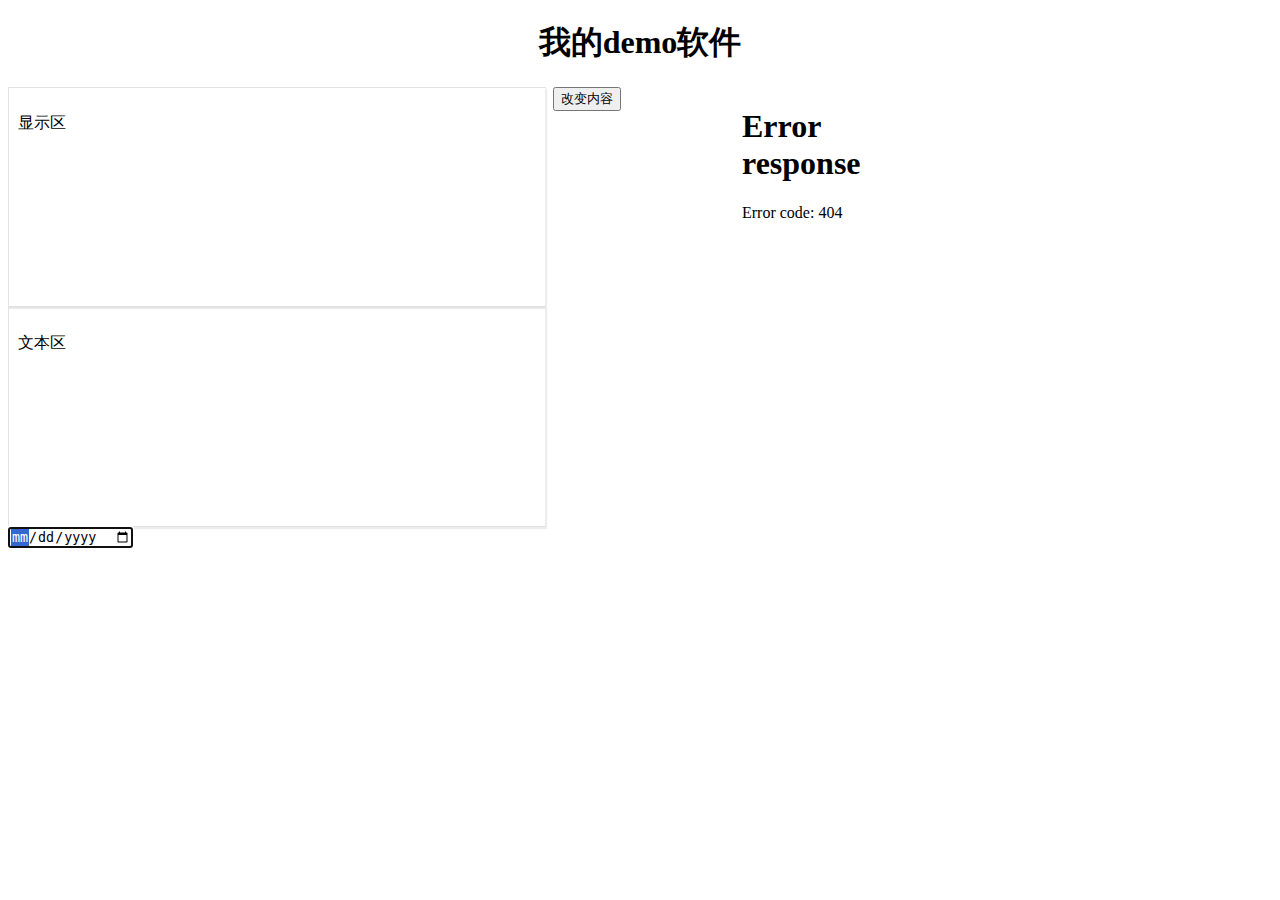
==== index.html @ 2b8b59ef "Typing software 1.0" ====
<!DOCTYPE html>
<html>
	<head>
		<meta charset="utf-8" />
		<title>打字练习软件</title>
		<script type="text/javascript" src="js/jquery1.6.1.js"></script>
		<script src="js/getnum.js" type="text/javascript" charset="utf-8"></script>
		<script src="js/jq插件高亮.js" type="text/javascript" charset="utf-8"></script>
		<link rel="stylesheet" type="text/css" href="css/view.css"/>
		<link rel="stylesheet" href="css/highlight1.css" />
		
	</head>
	
	<body>			
		<div id="practice" style="display: block;">
			
			<div id="input1" style="text-align: center;">
				<h1>我的demo软件</h1>
			</div>	
				<div id="g32" style="float: left;">
					<div id="viem" class="dorber" style="overflow: auto;">
					<p>显示区</p>
					<br>
				</div>
				
				<div id="num" class="dorber">
					<p>文本区</p>
					<br>
				</div>
				
				<div id="inputs" >
				<input type="date" autofocus="true" name="text1" id="text1" placeholder="Ready Go！" oninput="OnInput(event)" onfocus="jd()" onblur="uj()"/>

			</div>
				</div>
				
				<div id="d343" style="float: left;">
					<iframe class="right-box" src="/dazi/form12.html" allowtransparency="true" style="background-color=transparent" title="test" frameborder="0" width="200" height="90" scrolling="no">
		</iframe>
		
					<div id="radio1" class="right-box">
		<script src="upload_file1.php" type="text/javascript" charset="utf-8"></script>
		<script src="js/getfile.js" type="text/javascript" charset="utf-8"></script>
		<button id="b01" type="button">改变内容</button>
		</div>
		
			<div id="setnum" class="right-box">
				<p id="clock"></p>
			</div>
				</div>
			
		</div>	
			
		<script src="js/auto1.js" type="text/javascript" charset="utf-8"></script>

	</body>
</html>
---- css/view.css ----
.dorber {
	-moz-border-bottom-colors: none;
    -moz-border-left-colors: none;
    -moz-border-right-colors: none;
    -moz-border-top-colors: none;
    border-color: #e3e3e3 #ececec #e0e0e0 #e3e3e3;
    border-image: none;
    border-style: solid;
    border-width: 1px;
    box-shadow: 1px 2px 1px rgba(0, 0, 0, 0.07);
    padding: 9px;
    width: 518px;
    height:200px;
  	overflow:auto;
}

.right-box {
    float: right;
    height: 100%;
    width: 49%;
}
---- css/highlight1.css ----
.highlight {
	background-color: #fff34d;
	-moz-border-radius: 5px;
	/* FF1+ */
	-webkit-border-radius: 5px;
	/* Saf3-4 */
	border-radius: 5px;
	/* Opera 10.5, IE 9, Saf5, Chrome */
	-moz-box-shadow: 0 1px 4px rgba(0, 0, 0, 0.7);
	/* FF3.5+ */
	-webkit-box-shadow: 0 1px 4px rgba(0, 0, 0, 0.7);
	/* Saf3.0+, Chrome */
	box-shadow: 0 1px 4px rgba(0, 0, 0, 0.7);
	/* Opera 10.5+, IE 9.0 */
}

.highlight {
	padding: 1px 4px;
	margin: 0 -4px;
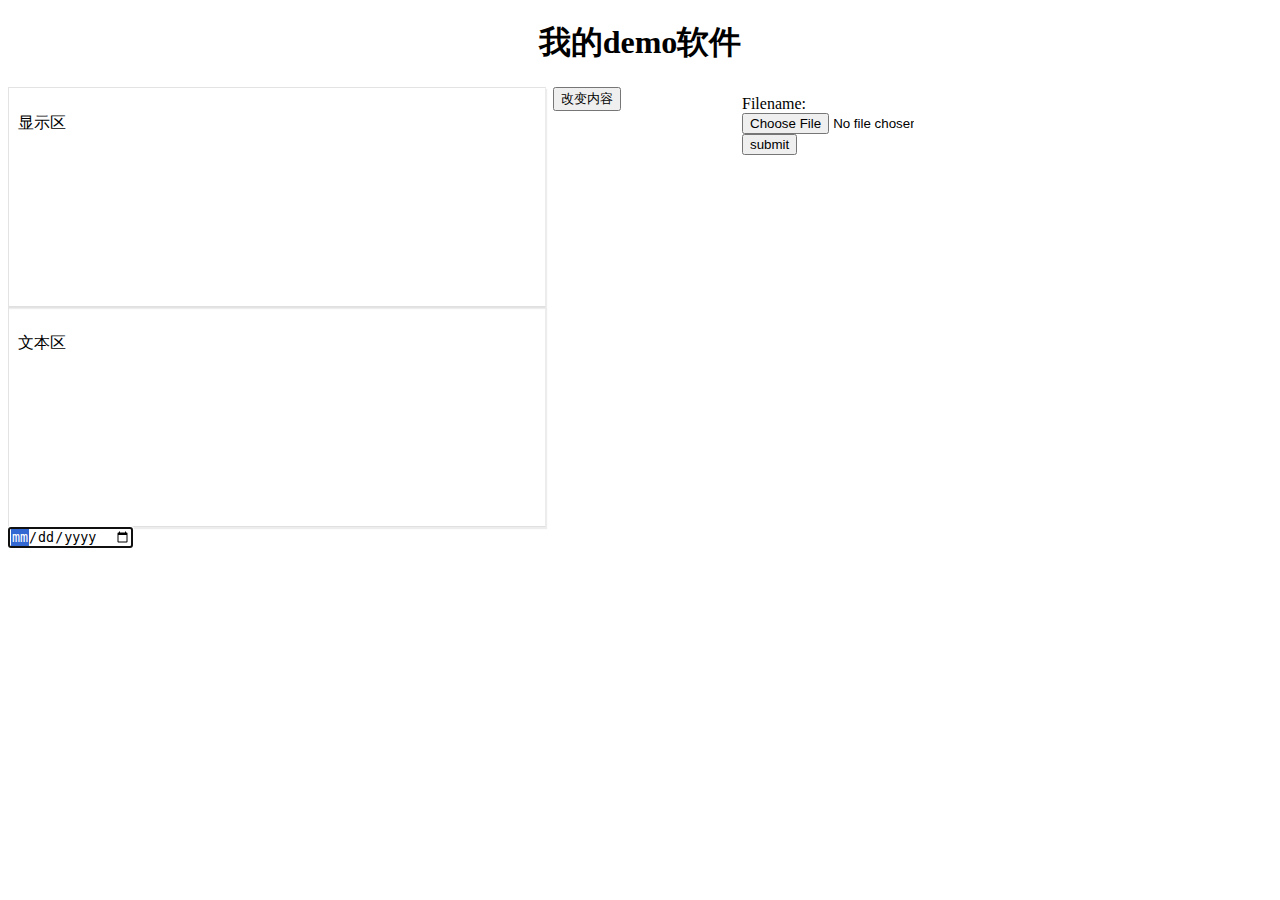
==== commit 600ee2f8: "Signed-off-by: xiaowc" ====
--- a/index.html
+++ b/index.html
@@ -8,45 +8,38 @@
 		<script src="js/jq插件高亮.js" type="text/javascript" charset="utf-8"></script>
 		<link rel="stylesheet" type="text/css" href="css/view.css"/>
 		<link rel="stylesheet" href="css/highlight1.css" />
-		
+		
 	</head>
 	
 	<body>			
 		<div id="practice" style="display: block;">
-			
 			<div id="input1" style="text-align: center;">
 				<h1>我的demo软件</h1>
-			</div>	
-				<div id="g32" style="float: left;">
-					<div id="viem" class="dorber" style="overflow: auto;">
-					<p>显示区</p>
-					<br>
-				</div>
-				
+			</div>
+			<div id="g32" style="float: left;">
+				<div id="viem" class="dorber" style="overflow: auto;"><p>显示区</p><br></div>
 				<div id="num" class="dorber">
 					<p>文本区</p>
 					<br>
 				</div>
-				
 				<div id="inputs" >
-				<input type="date" autofocus="true" name="text1" id="text1" placeholder="Ready Go！" oninput="OnInput(event)" onfocus="jd()" onblur="uj()"/>
-
-			</div>
+					<input type="date" autofocus="autofocus" name="text1" id="text1" placeholder="Ready Go！" oninput="OnInput(event)" onfocus="jd()" onblur="uj()"/>
 				</div>
+			</div>
 				
 				<div id="d343" style="float: left;">
-					<iframe class="right-box" src="/dazi/form12.html" allowtransparency="true" style="background-color=transparent" title="test" frameborder="0" width="200" height="90" scrolling="no">
+					<iframe class="right-box" src="form12.html" allowtransparency="true" style="background-color:transparent" title="test" frameborder="0" width="200" height="90" scrolling="yes">
 		</iframe>
-		
+		
 					<div id="radio1" class="right-box">
 		<script src="upload_file1.php" type="text/javascript" charset="utf-8"></script>
 		<script src="js/getfile.js" type="text/javascript" charset="utf-8"></script>
-		<button id="b01" type="button">改变内容</button>
+		<button id="gbnr" type="button">改变内容</button>
 		</div>
 		
 			<div id="setnum" class="right-box">
 				<p id="clock"></p>
-			</div>
+			</div>
 				</div>
 			
 		</div>	
